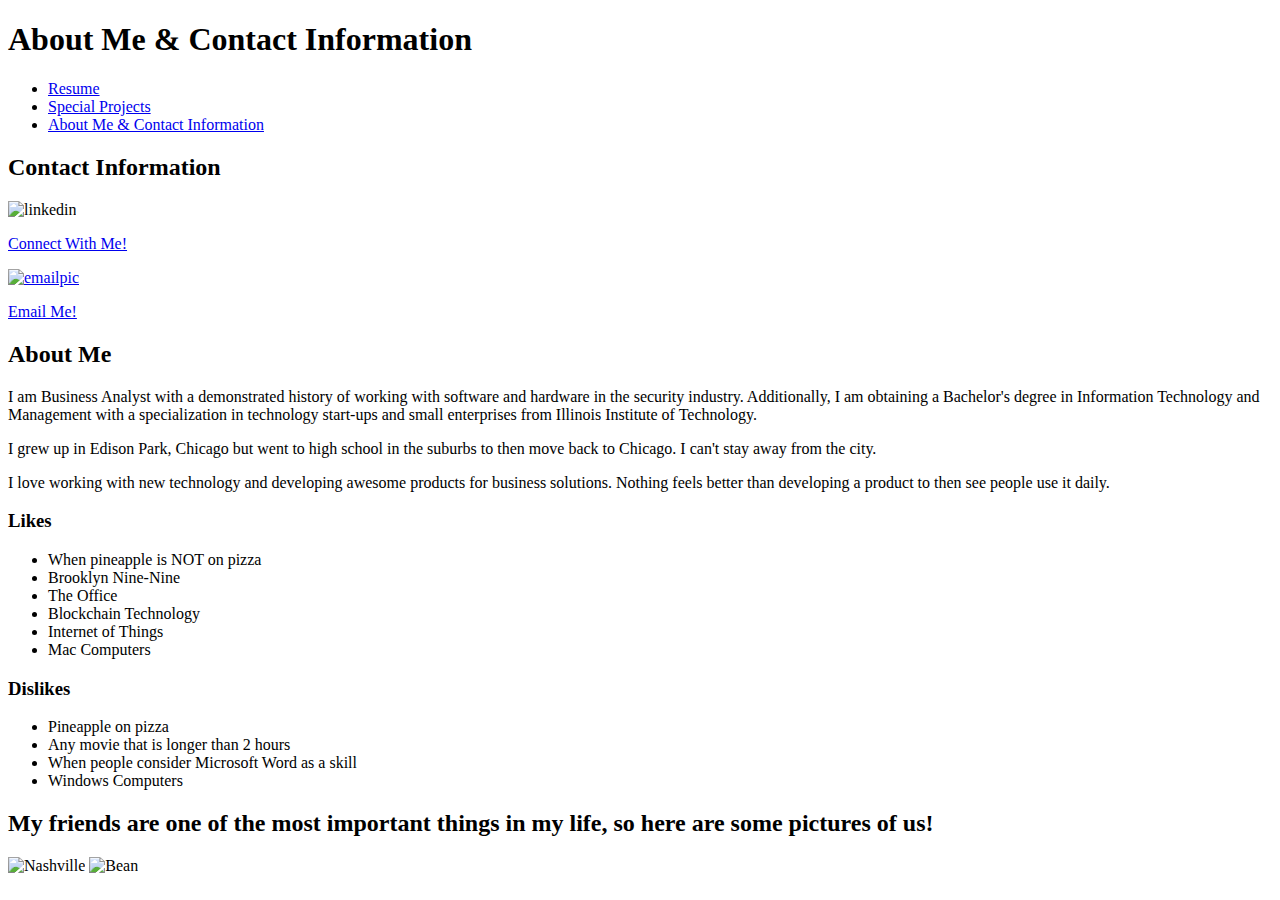
==== contact.html @ 70806ba8 "validation" ====
<!DOCTYPE html>
<html lang="en">
<head>
    <meta charset="UTF-8">
    <title>Robert Bacius's Website</title>
    <link rel="stylesheet" href="css/index.css">
    <link href="https://fonts.googleapis.com/css?family=Raleway" rel="stylesheet"></head>
<body>
    <h1 id="resumeHeading">About Me & Contact Information</h1>
    <nav id="dashBoard">
        <ul id="dashItems">
            <li class="items"><a href="index.html#">Resume</a></li>
            <li class="items"><a href="projects.html">Special Projects</a></li>
            <li class="items"><a href="contact.html">About Me & Contact Information</a></li>
        </ul>
    </nav>

<h2>Contact Information</h2>
    <img src="images/linkedIn.png" alt="linkedin" width="100" height="100" id="linkedIn"></a>
    <a href="https://www.linkedin.com/in/robert-bacius-6b7b36122/" target="_blank"><p id="linkedInText">Connect With Me!</p>
    <img src="images/emailPic.png" alt="emailpic" width="100" height="100" id="emailPic">
    <a href="mailto:rrbacius@gmail.com?Subject=Inquiry"><p id="emailText">Email Me!</p></a>
<h2>About Me</h2>
    <p>I am Business Analyst with a demonstrated history of working with software and hardware in the security
        industry. Additionally, I am obtaining a Bachelor's degree in Information Technology and Management with a specialization
        in technology start-ups and small enterprises from Illinois Institute of Technology.</p>
    <p>I grew up in Edison Park, Chicago but went to high school in the suburbs to then move back to Chicago. I can't stay away from the city.</p>
    <p>I love working with new technology and developing awesome products for business solutions. Nothing feels better than developing a product to then see people use it daily.</p>
    <h3>Likes</h3>
    <ul>
        <li>When pineapple is NOT on pizza</li>
        <li>Brooklyn Nine-Nine</li>
        <li>The Office</li>
        <li>Blockchain Technology</li>
        <li>Internet of Things</li>
        <li>Mac Computers</li>
    </ul>
    <h3>Dislikes</h3>
    <ul>
        <li>Pineapple on pizza</li>
        <li>Any movie that is longer than 2 hours</li>
        <li>When people consider Microsoft Word as a skill</li>
        <li>Windows Computers</li>
    </ul>
    <h2>My friends are one of the most important things in my life, so here are some pictures of us!</h2>
    <img src="images/nash.JPG" alt="Nashville" width="650" height="600" id="nashvillePic">
    <img src="images/bean.JPG" alt="Bean" width="700" height="1200" id="beanPic">
</body>
</html>
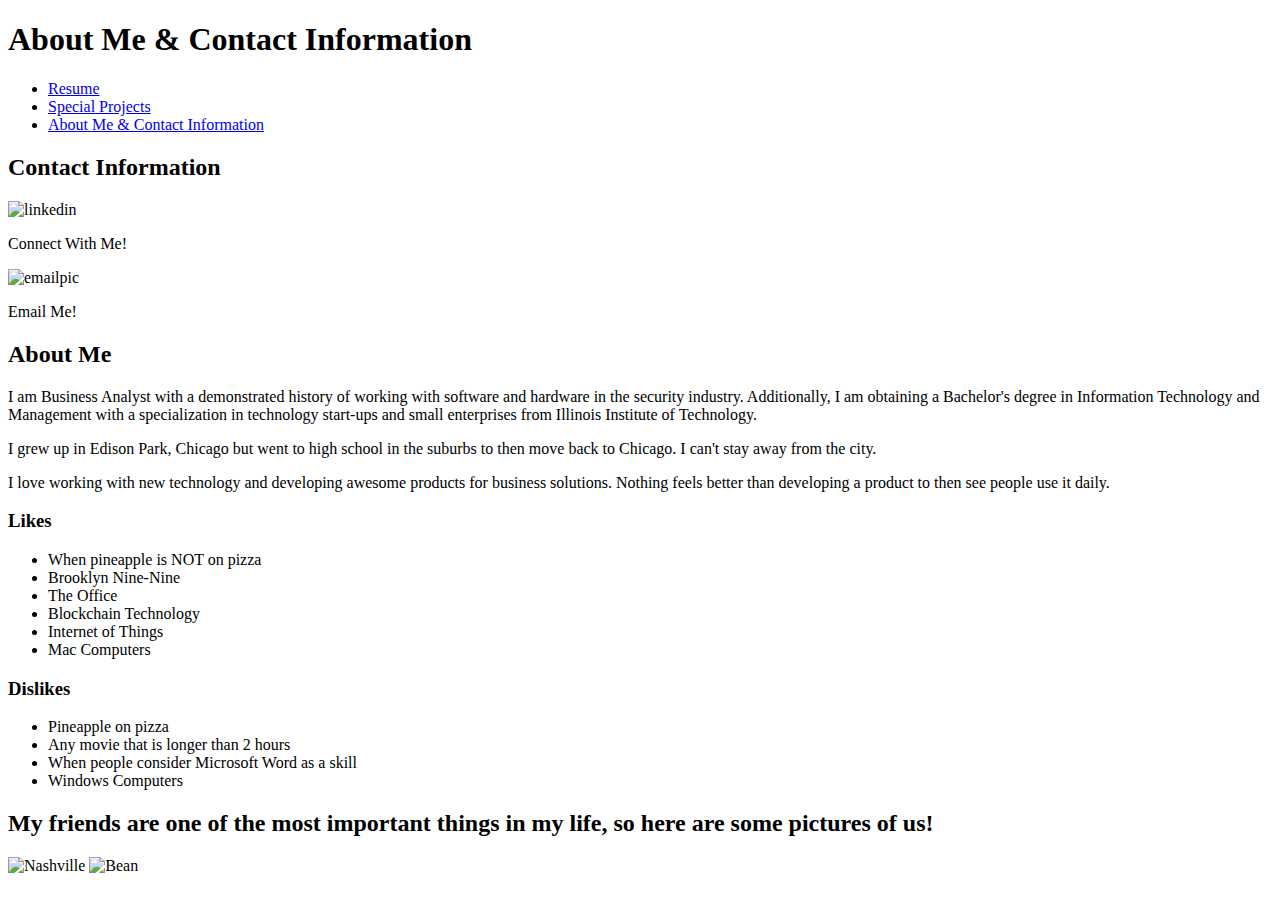
==== commit 716ace5f: "validation" ====
--- a/contact.html
+++ b/contact.html
@@ -16,10 +16,10 @@
     </nav>
 
 <h2>Contact Information</h2>
-    <img src="images/linkedIn.png" alt="linkedin" width="100" height="100" id="linkedIn"></a>
-    <a href="https://www.linkedin.com/in/robert-bacius-6b7b36122/" target="_blank"><p id="linkedInText">Connect With Me!</p>
+    <img src="images/linkedIn.png" alt="linkedin" width="100" height="100" id="linkedIn">
+    <p href="https://www.linkedin.com/in/robert-bacius-6b7b36122/" target="_blank"></p><p id="linkedInText">Connect With Me!</p>
     <img src="images/emailPic.png" alt="emailpic" width="100" height="100" id="emailPic">
-    <a href="mailto:rrbacius@gmail.com?Subject=Inquiry"><p id="emailText">Email Me!</p></a>
+    <p href="mailto:rrbacius@gmail.com?Subject=Inquiry"><p id="emailText">Email Me!</p>
 <h2>About Me</h2>
     <p>I am Business Analyst with a demonstrated history of working with software and hardware in the security
         industry. Additionally, I am obtaining a Bachelor's degree in Information Technology and Management with a specialization
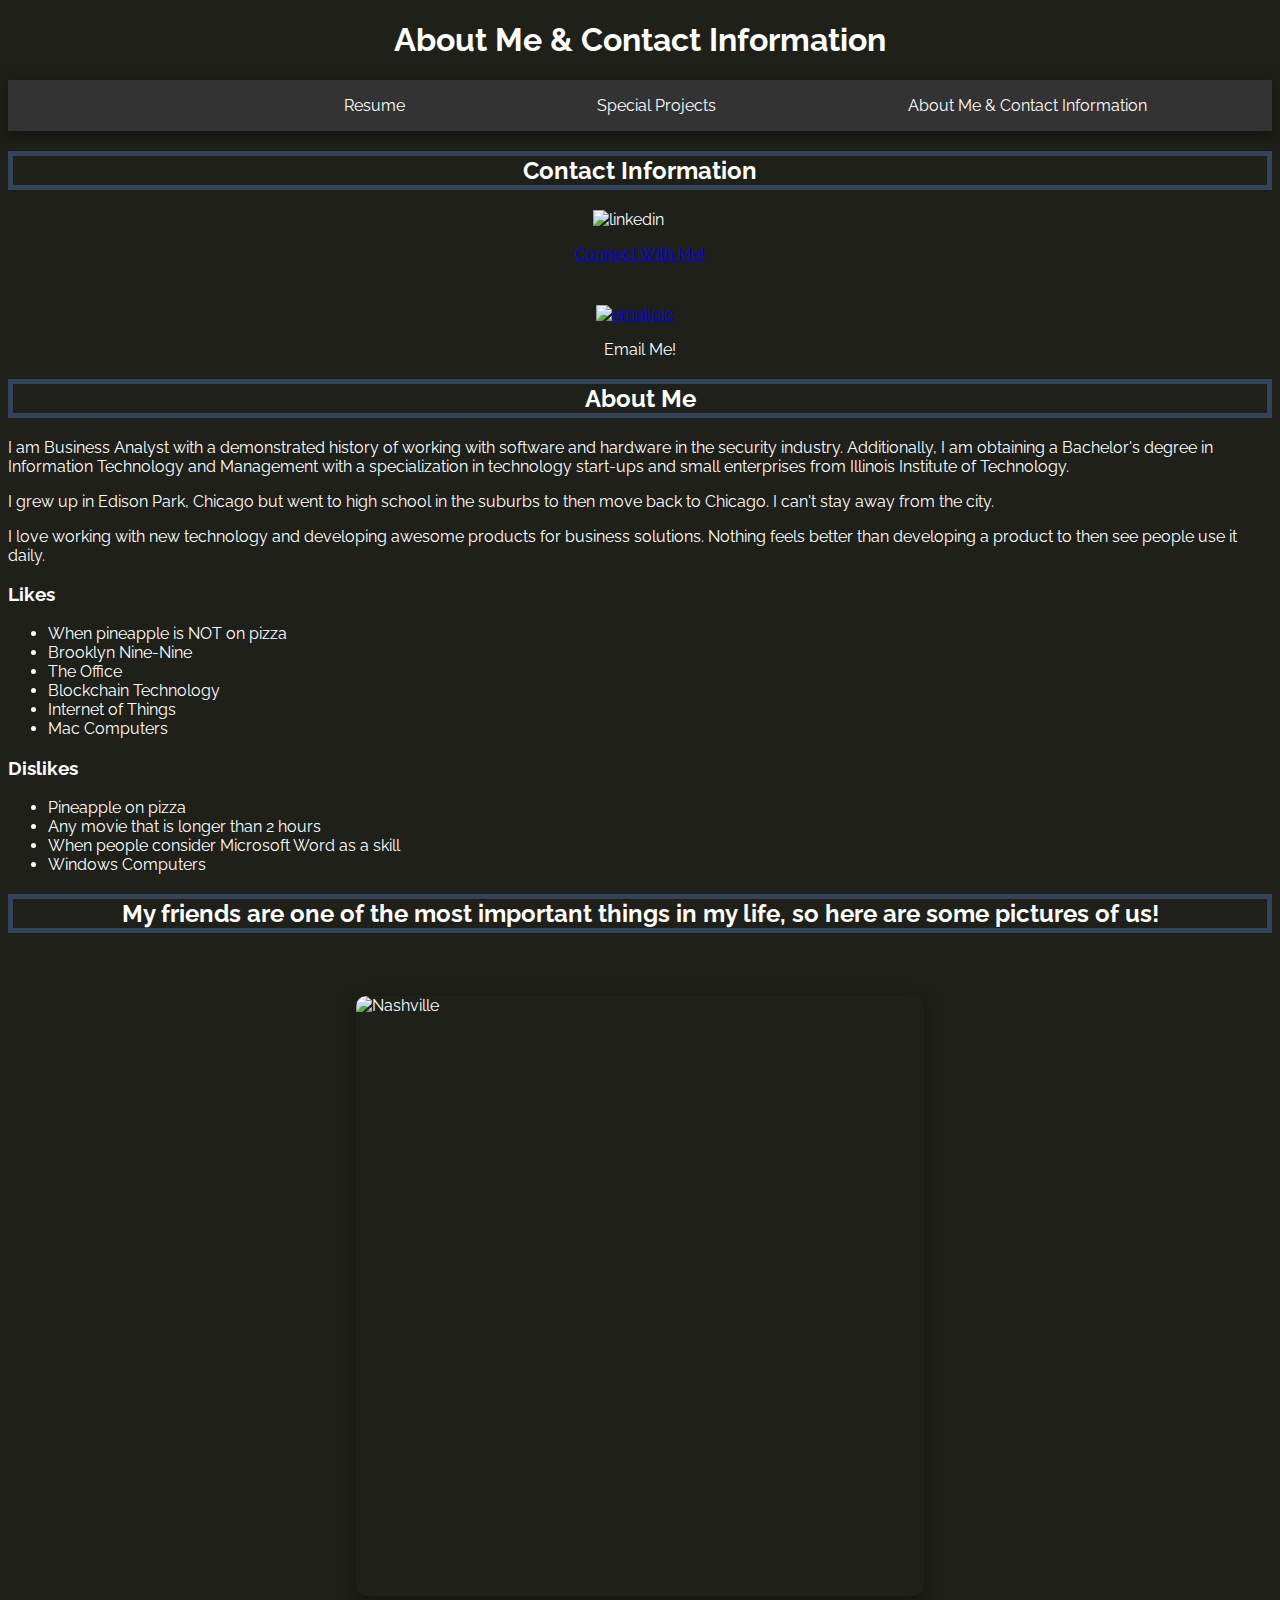
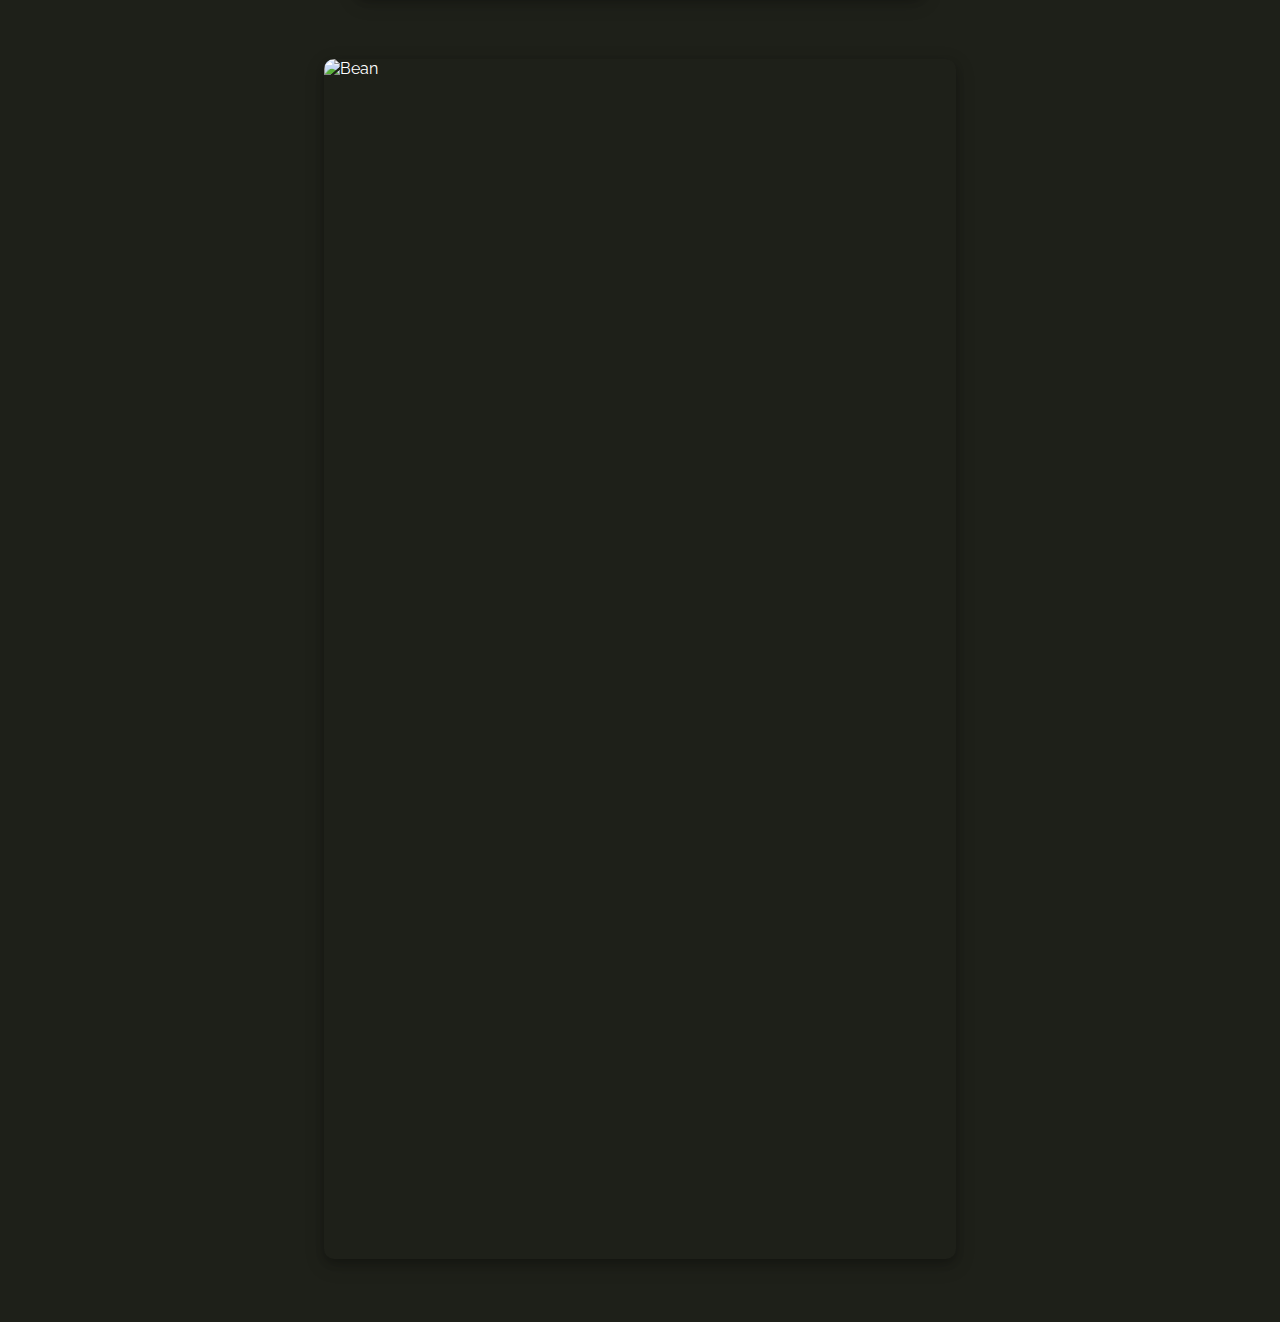
==== commit 016910f7: "validation" ====
--- a/contact.html
+++ b/contact.html
@@ -17,9 +17,9 @@
 
 <h2>Contact Information</h2>
     <img src="images/linkedIn.png" alt="linkedin" width="100" height="100" id="linkedIn">
-    <p href="https://www.linkedin.com/in/robert-bacius-6b7b36122/" target="_blank"></p><p id="linkedInText">Connect With Me!</p>
+    <a href="https://www.linkedin.com/in/robert-bacius-6b7b36122/" target="_blank"</a><p id="linkedInText">Connect With Me!</p>
     <img src="images/emailPic.png" alt="emailpic" width="100" height="100" id="emailPic">
-    <p href="mailto:rrbacius@gmail.com?Subject=Inquiry"><p id="emailText">Email Me!</p>
+    <a href="mailto:rrbacius@gmail.com?Subject=Inquiry"></a><p id="emailText">Email Me!</p>
 <h2>About Me</h2>
     <p>I am Business Analyst with a demonstrated history of working with software and hardware in the security
         industry. Additionally, I am obtaining a Bachelor's degree in Information Technology and Management with a specialization
--- a/css/index.css
+++ b/css/index.css
@@ -0,0 +1,137 @@
+/*Resume*/
+#resumeHeading{
+    text-align: center;
+    color: white;
+}
+
+body {
+    background-color: #1E2019;
+    color: white;
+    font-family: 'Raleway', sans-serif;
+}
+
+#dashItems {
+    list-style-type: none;
+    margin: 0;
+    padding-left: 19%;
+    overflow: hidden;
+    background-color: #333333;
+    text-align: center;
+    box-shadow: 0 4px 8px 0 rgba(0, 0, 0, 0.2), 0 6px 20px 0 rgba(0, 0, 0, 0.19);
+}
+
+.items {
+    float: left;
+    margin: 0 5em;
+}
+
+.items a {
+    display: block;
+    color: white;
+    text-align: center;
+    padding: 16px;
+    text-decoration: none;
+}
+
+.items a:hover {
+    background-color: #35435A;
+    font-size: larger;
+}
+
+#portrait{
+    border-radius: 10px;
+    display: block;
+    margin-top: 5%;
+    margin-bottom: 5%;
+    margin-left: auto;
+    margin-right: auto;
+    background-color: white;
+    box-shadow: 0 4px 8px 0 rgba(0, 0, 0, 0.2), 0 6px 20px 0 rgba(0, 0, 0, 0.19);
+}
+
+h2 {
+    text-align: center;
+    border: 5px solid #35435A;
+}
+/*Projects*/
+#airdocPic{
+    border-radius: 10px;
+    display: block;
+    width: 25%;
+    margin-top: 5%;
+    margin-bottom: 5%;
+    margin-left: auto;
+    margin-right: auto;
+    box-shadow: 0 10px 8px 0 rgba(0, 0, 0, 0.2), 0 6px 20px 0 rgba(0, 0, 0, 0.19);
+}
+
+#airdocText{
+    text-align: center;
+}
+
+#constellisText{
+    text-align: center;
+}
+
+#constellisPic{
+    display: block;
+    width: 25%;
+    margin-top: 5%;
+    margin-bottom: 5%;
+    margin-left: auto;
+    margin-right: auto;
+}
+
+#todayshowVid{
+    display: block;
+    margin: 0 auto;
+    box-shadow: 0 10px 8px 0 rgba(0, 0, 0, 0.2), 0 6px 20px 0 rgba(0, 0, 0, 0.19);
+}
+
+#projectHeader{
+    text-align: center;
+    padding-top: 20px;
+    padding-bottom: 20px;
+
+}
+/*Contact*/
+#emailPic{
+    padding-top: 2%;
+    padding-left: 46.5%;
+
+}
+
+#linkedIn{
+    vertical-align: top;
+    padding-left: 46.3%;
+}
+
+#linkedInText{
+    text-align: center;
+}
+
+#emailText{
+    text-align: center;
+}
+
+#nashvillePic{
+    border-radius: 10px;
+    display: block;
+    width: 45%;
+    margin-top: 5%;
+    margin-bottom: 5%;
+    margin-left: auto;
+    margin-right: auto;
+    box-shadow: 0 4px 8px 0 rgba(0, 0, 0, 0.2), 0 6px 20px 0 rgba(0, 0, 0, 0.19);
+}
+
+#beanPic{
+    border-radius: 10px;
+    display: block;
+    width: 50%;
+    margin-top: 5%;
+    margin-bottom: 5%;
+    margin-left: auto;
+    margin-right: auto;
+    box-shadow: 0 4px 8px 0 rgba(0, 0, 0, 0.2), 0 6px 20px 0 rgba(0, 0, 0, 0.19);
+}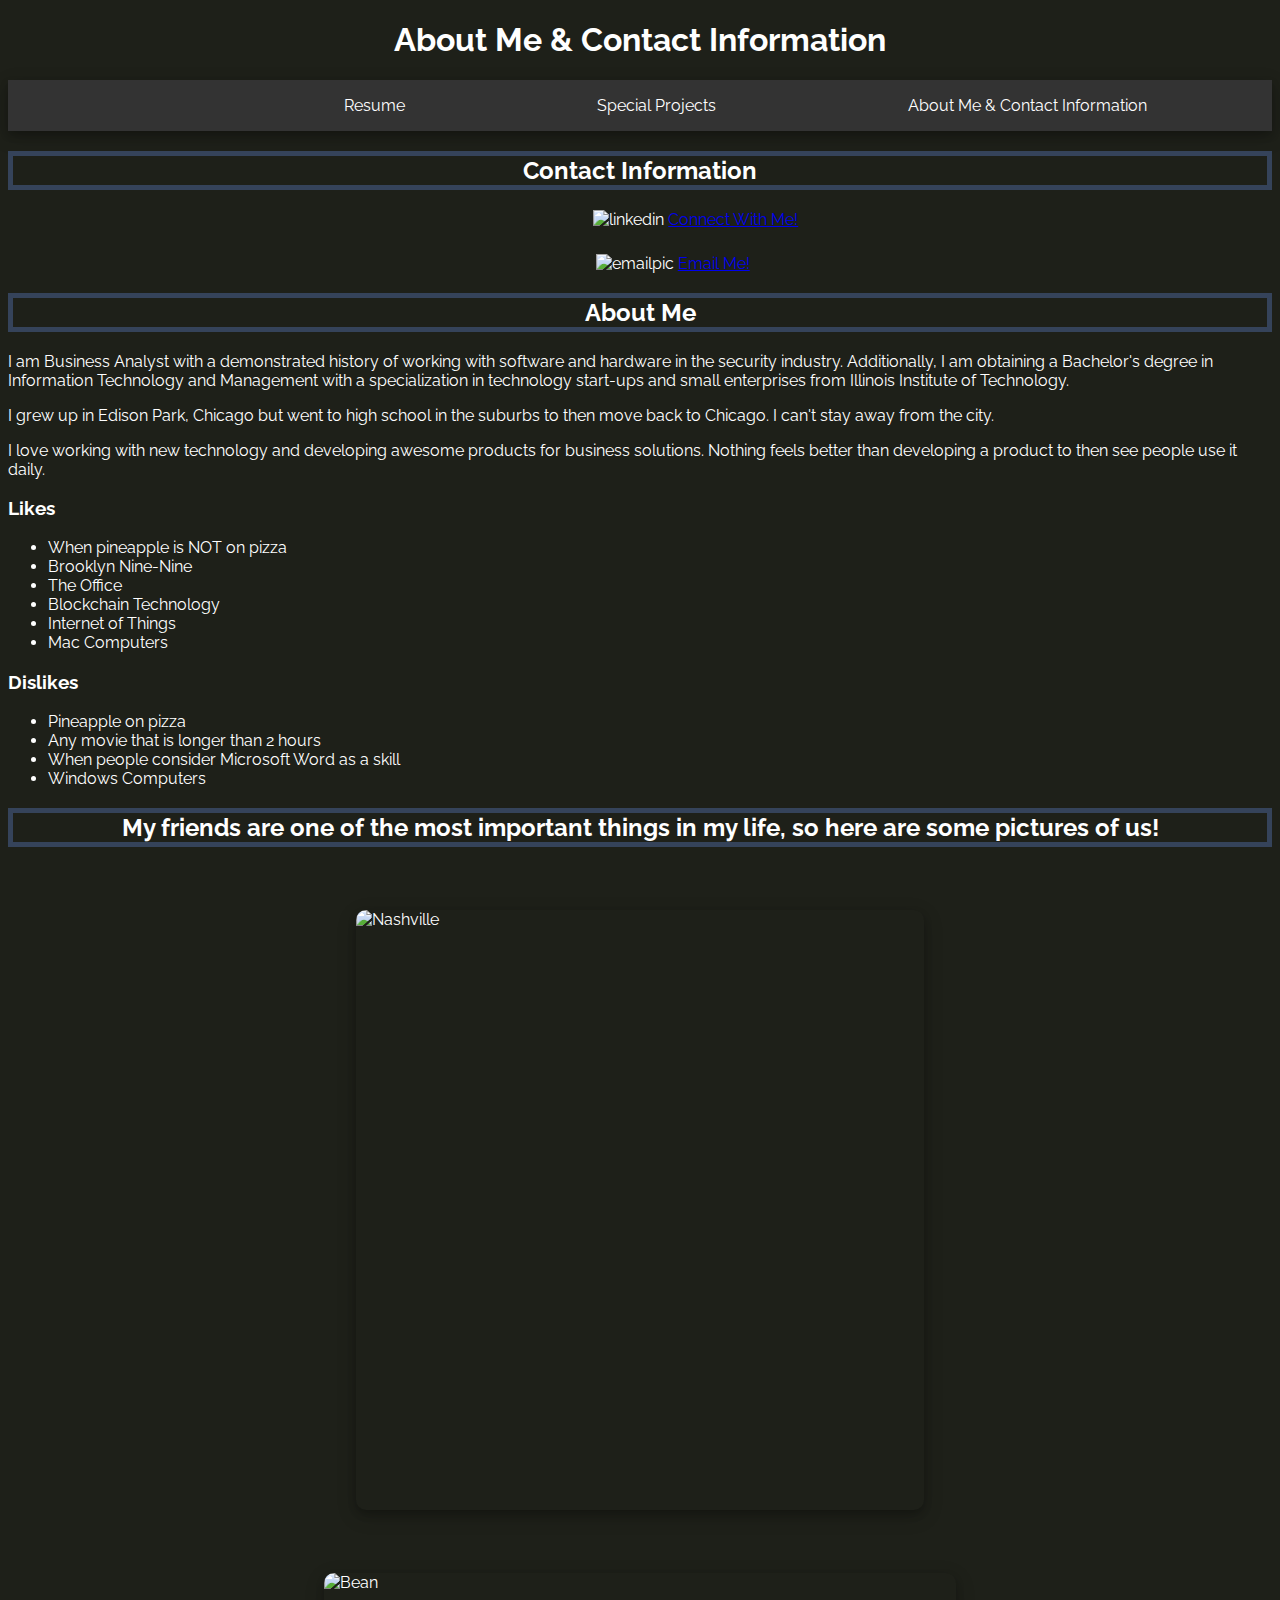
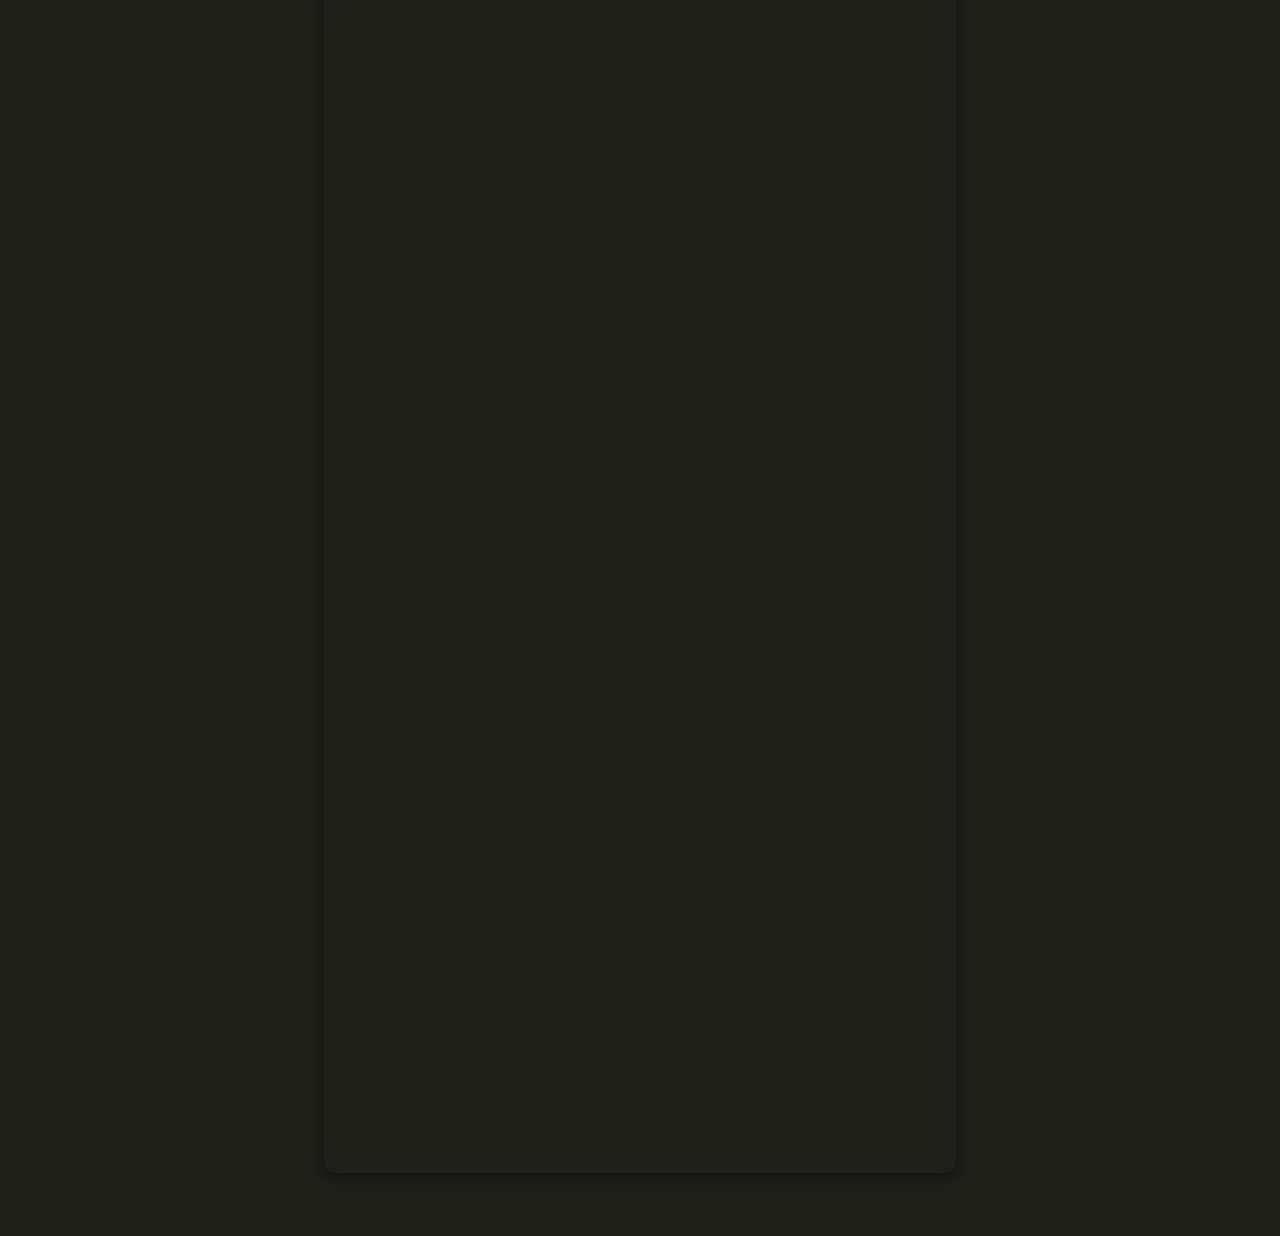
==== commit d62a283c: "validation" ====
--- a/contact.html
+++ b/contact.html
@@ -16,10 +16,12 @@
     </nav>
 
 <h2>Contact Information</h2>
-    <img src="images/linkedIn.png" alt="linkedin" width="100" height="100" id="linkedIn">
-    <a href="https://www.linkedin.com/in/robert-bacius-6b7b36122/" target="_blank"</a><p id="linkedInText">Connect With Me!</p>
-    <img src="images/emailPic.png" alt="emailpic" width="100" height="100" id="emailPic">
-    <a href="mailto:rrbacius@gmail.com?Subject=Inquiry"></a><p id="emailText">Email Me!</p>
+    <nav>
+        <img src="images/linkedIn.png" alt="linkedin" width="100" height="100" id="linkedIn">
+        <a href="https://www.linkedin.com/in/robert-bacius-6b7b36122/" target="_blank" id="linkedInText">Connect With Me!</a>
+        <img src="images/emailPic.png" alt="emailpic" width="100" height="100" id="emailPic">
+        <a href="mailto:rrbacius@gmail.com?Subject=Test" id="emailText">Email Me!</a>
+    </nav>
 <h2>About Me</h2>
     <p>I am Business Analyst with a demonstrated history of working with software and hardware in the security
         industry. Additionally, I am obtaining a Bachelor's degree in Information Technology and Management with a specialization
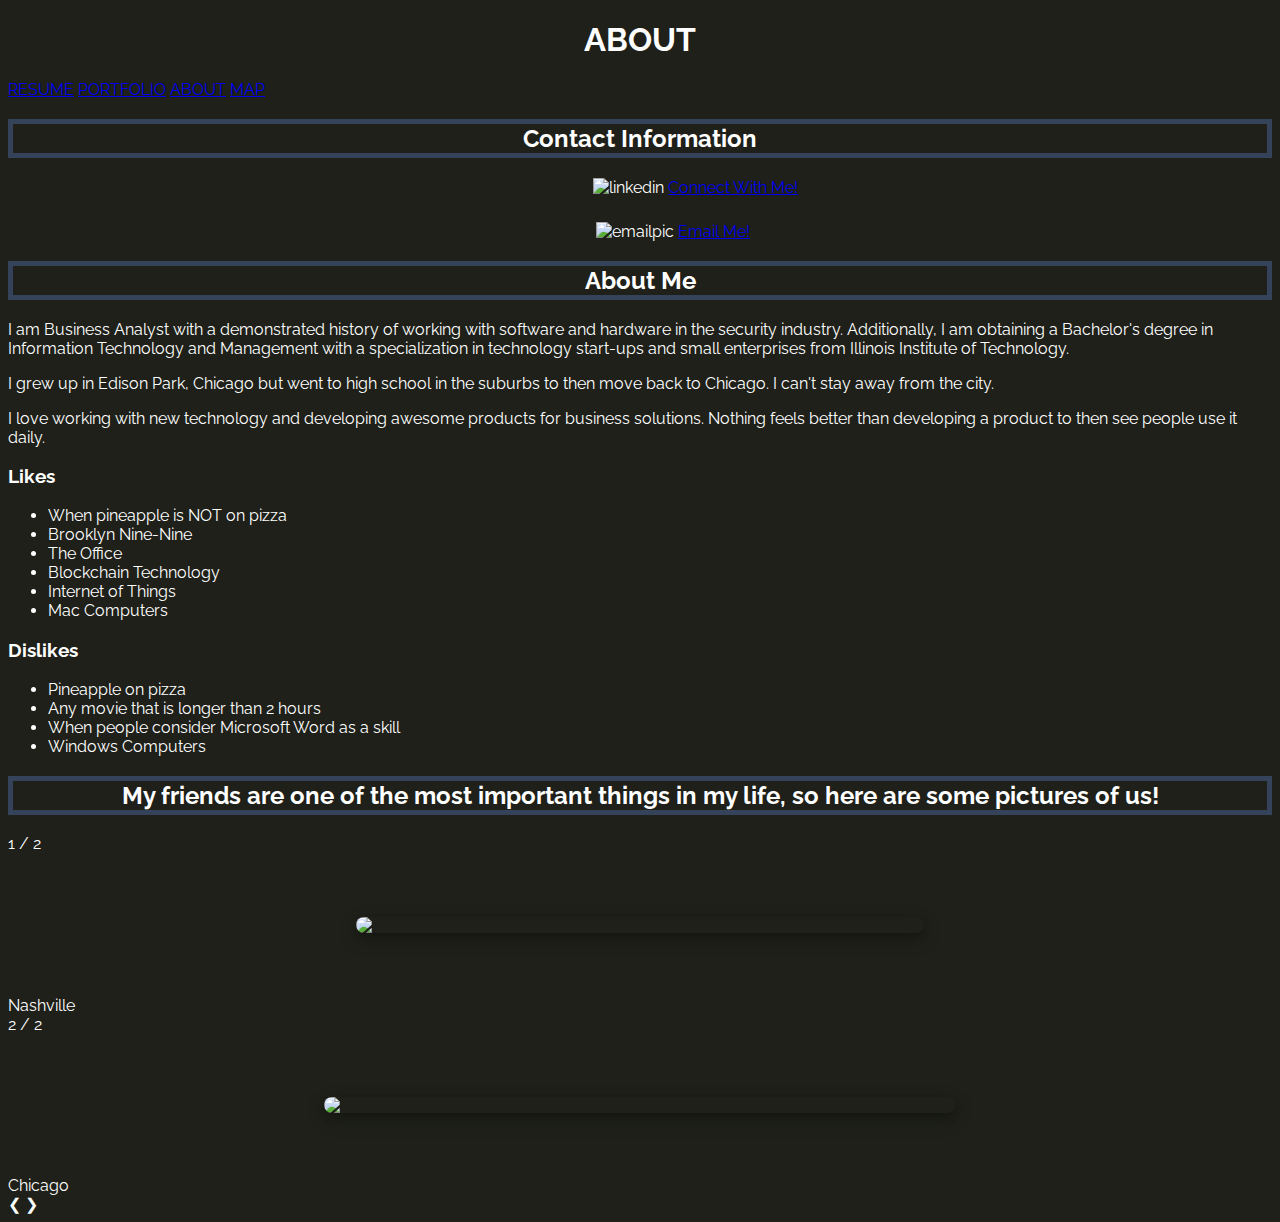
==== commit 9aaa8fed: "validation" ====
--- a/contact.html
+++ b/contact.html
@@ -4,48 +4,79 @@
     <meta charset="UTF-8">
     <title>Robert Bacius's Website</title>
     <link rel="stylesheet" href="css/index.css">
-    <link href="https://fonts.googleapis.com/css?family=Raleway" rel="stylesheet"></head>
+    <link rel="stylesheet" href="css/imageSlider.css">
+    <link rel="stylesheet" href="css/menuSlide.css">
+    <link rel="stylesheet" href="css/footer.css">
+    <script src="JS/imageSlide.js" async defer></script>
+    <link href="https://fonts.googleapis.com/css?family=Raleway" rel="stylesheet">
+</head>
+<link rel="icon" type="image/png" href="images/favicon-32x32.png">
 <body>
-    <h1 id="resumeHeading">About Me & Contact Information</h1>
-    <nav id="dashBoard">
-        <ul id="dashItems">
-            <li class="items"><a href="index.html#">Resume</a></li>
-            <li class="items"><a href="projects.html">Special Projects</a></li>
-            <li class="items"><a href="contact.html">About Me & Contact Information</a></li>
-        </ul>
-    </nav>
-
+<h1 id="resumeHeading">ABOUT</h1>
+<div class="menuSlide red topBotomBordersOut">
+    <a href="index.html#">RESUME</a>
+    <a href="projects.html">PORTFOLIO</a>
+    <a href="contact.html">ABOUT</a>
+    <a href="maps.html">MAP</a>
+</div>
 <h2>Contact Information</h2>
-    <nav>
-        <img src="images/linkedIn.png" alt="linkedin" width="100" height="100" id="linkedIn">
-        <a href="https://www.linkedin.com/in/robert-bacius-6b7b36122/" target="_blank" id="linkedInText">Connect With Me!</a>
-        <img src="images/emailPic.png" alt="emailpic" width="100" height="100" id="emailPic">
-        <a href="mailto:rrbacius@gmail.com?Subject=Test" id="emailText">Email Me!</a>
-    </nav>
+<nav class = centerContact>
+    <img src="images/linkedIn.png" alt="linkedin" width="100" height="100" id="linkedIn" class="=centerContact">
+    <a href="https://www.linkedin.com/in/robert-bacius-6b7b36122/" target="_blank" id="linkedInText" class="=centerContact">Connect With Me!</a>
+    <img src="images/emailPic.png" alt="emailpic" width="100" height="100" id="emailPic" class="centerContact">
+    <a href="mailto:rrbacius@gmail.com?Subject=Test" id="emailText" class="=centerContact">Email Me!</a>
+</nav>
 <h2>About Me</h2>
-    <p>I am Business Analyst with a demonstrated history of working with software and hardware in the security
-        industry. Additionally, I am obtaining a Bachelor's degree in Information Technology and Management with a specialization
-        in technology start-ups and small enterprises from Illinois Institute of Technology.</p>
-    <p>I grew up in Edison Park, Chicago but went to high school in the suburbs to then move back to Chicago. I can't stay away from the city.</p>
-    <p>I love working with new technology and developing awesome products for business solutions. Nothing feels better than developing a product to then see people use it daily.</p>
-    <h3>Likes</h3>
-    <ul>
-        <li>When pineapple is NOT on pizza</li>
-        <li>Brooklyn Nine-Nine</li>
-        <li>The Office</li>
-        <li>Blockchain Technology</li>
-        <li>Internet of Things</li>
-        <li>Mac Computers</li>
-    </ul>
-    <h3>Dislikes</h3>
-    <ul>
-        <li>Pineapple on pizza</li>
-        <li>Any movie that is longer than 2 hours</li>
-        <li>When people consider Microsoft Word as a skill</li>
-        <li>Windows Computers</li>
-    </ul>
-    <h2>My friends are one of the most important things in my life, so here are some pictures of us!</h2>
-    <img src="images/nash.JPG" alt="Nashville" width="650" height="600" id="nashvillePic">
-    <img src="images/bean.JPG" alt="Bean" width="700" height="1200" id="beanPic">
-</body>
+<p>I am Business Analyst with a demonstrated history of working with software and hardware in the security
+    industry. Additionally, I am obtaining a Bachelor's degree in Information Technology and Management with a specialization
+    in technology start-ups and small enterprises from Illinois Institute of Technology.
+</p>
+<p>I grew up in Edison Park, Chicago but went to high school in the suburbs to then move back to Chicago. I can't stay away from the city.</p>
+<p>I love working with new technology and developing awesome products for business solutions. Nothing feels better than developing a product to then see people use it daily.</p>
+<h3>Likes</h3>
+<ul>
+    <li>When pineapple is NOT on pizza</li>
+    <li>Brooklyn Nine-Nine</li>
+    <li>The Office</li>
+    <li>Blockchain Technology</li>
+    <li>Internet of Things</li>
+    <li>Mac Computers</li>
+</ul>
+<h3>Dislikes</h3>
+<ul>
+    <li>Pineapple on pizza</li>
+    <li>Any movie that is longer than 2 hours</li>
+    <li>When people consider Microsoft Word as a skill</li>
+    <li>Windows Computers</li>
+</ul>
+<h2>My friends are one of the most important things in my life, so here are some pictures of us!</h2>
+<meta name="viewport" content="width=device-width, initial-scale=1">
+<div class="slideshow-container">
+    <div class="mySlides fade">
+        <div class="numbertext">1 / 2</div>
+        <img src="images/nash.JPG" id="nashvillePic">
+        <div class="text">Nashville</div>
+    </div>
+    <div class="mySlides fade">
+        <div class="numbertext">2 / 2</div>
+        <img src="images/bean.JPG" id="beanPic">
+        <div class="text">Chicago</div>
+    </div>
+    <a class="prev" onclick="plusSlides(-1)">&#10094;</a>
+    <a class="next" onclick="plusSlides(1)">&#10095;</a>
+</div>
+<div style="text-align:center">
+    <span class="dot" onclick="currentSlide(1)"></span>
+    <span class="dot" onclick="currentSlide(2)"></span>
+</div>
+<body>
+<footer>
+    <section class="social">
+        <div class="social-icon-background">
+            <a class="ion-social-instagram-outline" href="https://www.instagram.com/robertbacius/" target="_blank"></a>
+        </div>
+        <div class="social-icon-background">
+            <a class="ion-social-linkedin" href="https://www.linkedin.com/in/robert-bacius-6b7b36122/" target="_blank"></a>
+        </div>
+</footer>
 </html>--- a/css/index.css
+++ b/css/index.css
@@ -13,7 +13,7 @@
 #dashItems {
     list-style-type: none;
     margin: 0;
-    padding-left: 19%;
+    padding-left: 5%;
     overflow: hidden;
     background-color: #333333;
     text-align: center;
@@ -25,15 +25,18 @@
     margin: 0 5em;
 }
 
-.items a {
+.items
+a {
     display: block;
     color: white;
     text-align: center;
     padding: 16px;
     text-decoration: none;
+    position: static;
 }
 
-.items a:hover {
+.items
+a:hover {
     background-color: #35435A;
     font-size: larger;
 }
@@ -47,6 +50,7 @@
     margin-right: auto;
     background-color: white;
     box-shadow: 0 4px 8px 0 rgba(0, 0, 0, 0.2), 0 6px 20px 0 rgba(0, 0, 0, 0.19);
+    position: static;
 }
 
 h2 {
@@ -63,6 +67,7 @@
     margin-left: auto;
     margin-right: auto;
     box-shadow: 0 10px 8px 0 rgba(0, 0, 0, 0.2), 0 6px 20px 0 rgba(0, 0, 0, 0.19);
+    position: static;
 }
 
 #airdocText{
@@ -80,12 +85,16 @@
     margin-bottom: 5%;
     margin-left: auto;
     margin-right: auto;
+    position: static;
 }
 
 #todayshowVid{
     display: block;
     margin: 0 auto;
     box-shadow: 0 10px 8px 0 rgba(0, 0, 0, 0.2), 0 6px 20px 0 rgba(0, 0, 0, 0.19);
+    width: 420px;
+    height: 315px;
+    position: static;
 }
 
 #projectHeader{
@@ -134,4 +143,5 @@
     margin-left: auto;
     margin-right: auto;
     box-shadow: 0 4px 8px 0 rgba(0, 0, 0, 0.2), 0 6px 20px 0 rgba(0, 0, 0, 0.19);
-}+}
+
